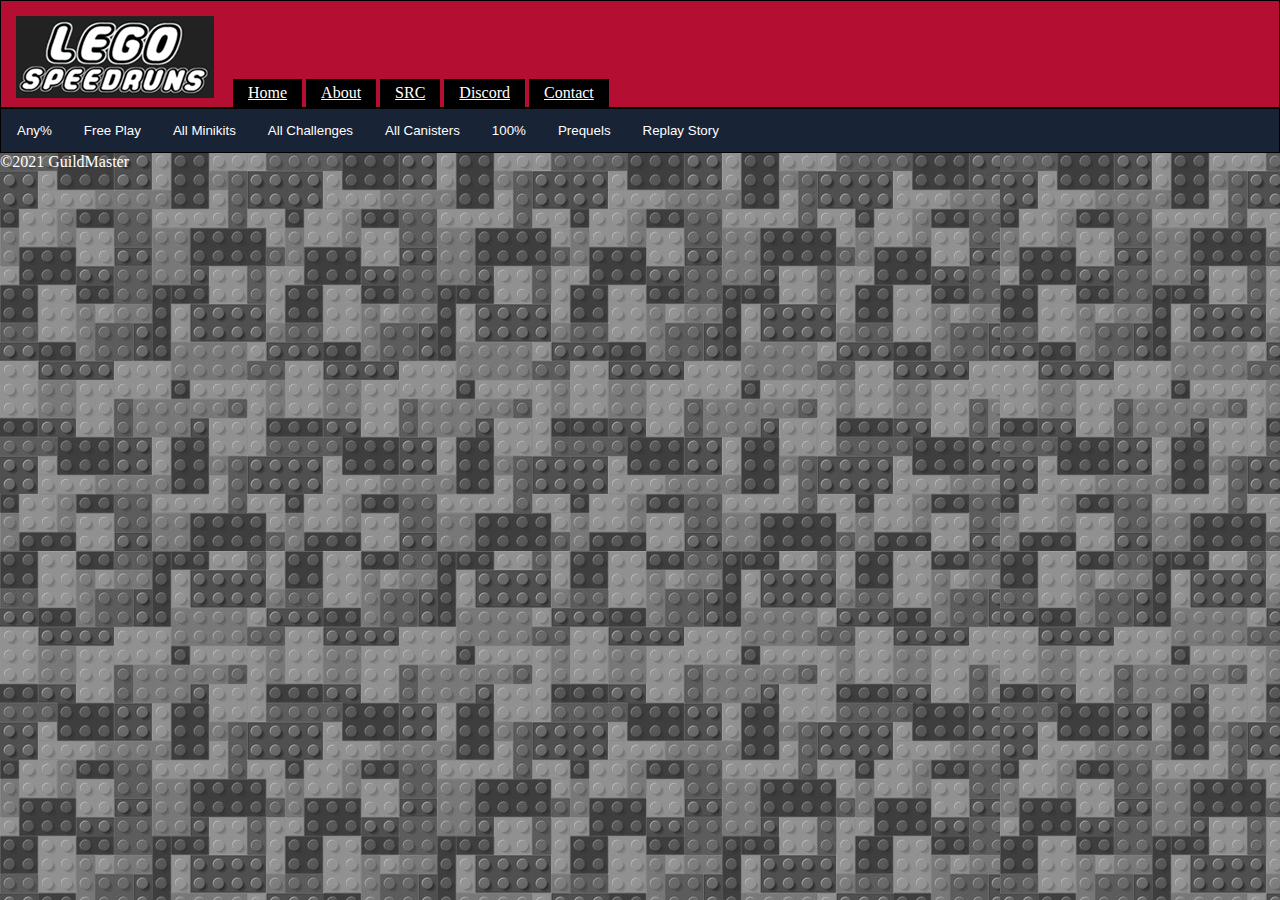
==== lswtcsBoard.html @ 863c568c "Upload" ====
<!doctype html>

	<head>
		<title>LEGO Star Wars: The Complete Saga (PC/Console)</title>
		<link href="main.css" rel="stylesheet" type="text/css" />
		<link rel="icon" href="SourceImgs/LegoIcon.png">
	</head>

	<body>
		<header>
			<nav>
				<h1><img src="SourceImgs/LegoSpeedrunsLogo.png"></h1>
				<ul>
					<li><a href="index.html">Home</a></li>
					<li><a href="#">About</a></li>
					<li><a href="#">SRC</a></li>
					<li><a href="#">Discord</a></li>
					<li><a href="#">Contact</a></li>
				</ul>
			</nav>
		</header>

		<!-- Tab links -->
		<div class="tab">
  			<button class="tablinks" onclick="openCat(event, 'Any%')">Any%</button>
  			<button class="tablinks" onclick="openCat(event, 'Free Play')">Free Play</button>
  			<button class="tablinks" onclick="openCat(event, 'All Minikits')">All Minikits</button>
  			<button class="tablinks" onclick="openCat(event, 'All Challenges')">All Challenges</button>
  			<button class="tablinks" onclick="openCat(event, 'All Canisters')">All Canisters</button>
  			<button class="tablinks" onclick="openCat(event, '100%')">100%</button>
  			<button class="tablinks" onclick="openCat(event, 'Prequels')">Prequels</button>
  			<button class="tablinks" onclick="openCat(event, 'Replay Story')">Replay Story</button>
		</div>

		<!-- Tab content -->
		<div id="Any%" class="tabcontent">
  			<h3>Any%</h3>
  			<p>test123</p>
		</div>
		<div id="Free Play" class="tabcontent">
  			<h3>test123</h3>
  			<p>test123</p>
		</div>
		<div id="All Minikits" class="tabcontent">
  			<h3>test123</h3>
  			<p>test123</p>
		</div>
		<div id="All Challenges" class="tabcontent">
  			<h3>test123</h3>
  			<p>test123</p>
		</div>
		<div id="All Canisters" class="tabcontent">
  			<h3>test123</h3>
  			<p>test123</p>
		</div>
		<div id="100%" class="tabcontent">
  			<h3>test123</h3>
  			<p>test123</p>
		</div>
		<div id="Prequels" class="tabcontent">
  			<h3>test123</h3>
  			<p>test123</p>
		</div>
		<div id="Replay Story" class="tabcontent">
  			<h3>test123</h3>
  			<p>test123</p>
		</div>
		

		<script src="scripts.js"></script>

		<footer>©2021 GuildMaster</footer>
	</body>




</html>
---- main.css ----
body
{
	background-image: url("SourceImgs/legoBack.png");
	margin: 0;
	color: white;
}

header
{
	background: #b40e32;
	margin: 0;
	padding: 15px 15px 0 15px;
	border: 1px solid black;

}

header h1
{
	margin: 0;
	display: inline;
}

nav ul
{
	margin: 0;
	padding: 0 0 0 15px;
	display: inline;
}

nav ul li
{
	display: inline-block;
	list-style-type: none;
	background: black;
	padding: 5px 15px;
	margin: 0;
}

nav ul li a, a
{
	color: white;
}


.row:after
{
	clear: both;
	content: " ";
	display: table;
}
.col
{
	background: #333;
	float: left;
	padding: .5% .5% .5%;
	margin: 0;
	width: 19%;
	height: 33%;
	opacity: 90%;
	text-align: center;
}

/* Style the tab */
.tab {
  overflow: hidden;
  border: 1px solid black;
  background-color: #182335;
}

/* Style the buttons that are used to open the tab content */
.tab button {
  background-color: inherit;
  float: left;
  border: none;
  outline: none;
  cursor: pointer;
  padding: 14px 16px;
  transition: 0.3s;
  color: white;
}

/* Change background color of buttons on hover */
.tab button:hover {
  background-color: #ddd;
}

/* Create an active/current tablink class */
.tab button.active {
  background-color: #ccc;
}

/* Style the tab content */
.tabcontent {
  display: none;
  padding: 6px 12px;
  border: 1px solid black;
  border-top: none;
}
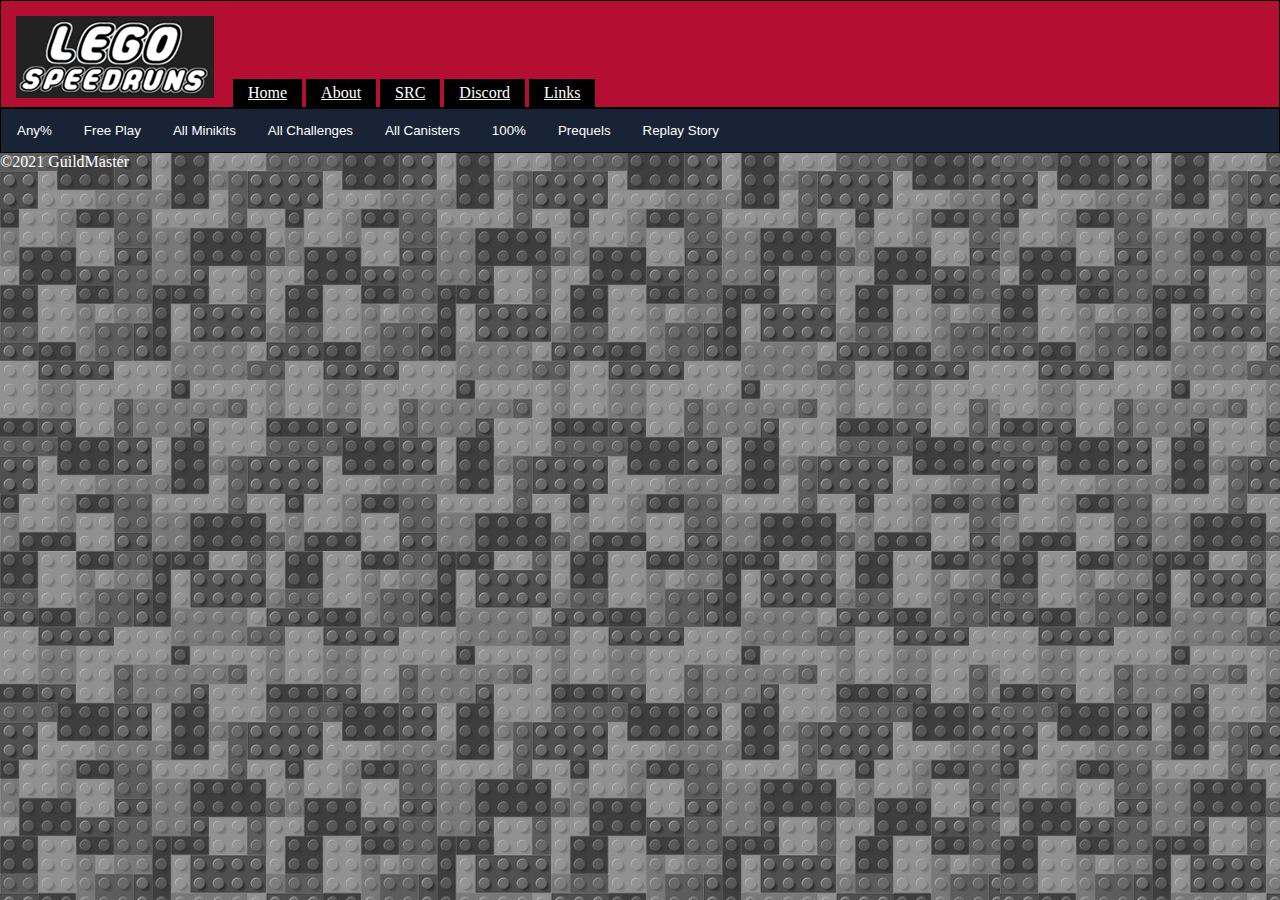
==== commit 302abc3a: "Updated Headers" ====
--- a/lswtcsBoard.html
+++ b/lswtcsBoard.html
@@ -13,9 +13,9 @@
 				<ul>
 					<li><a href="index.html">Home</a></li>
 					<li><a href="#">About</a></li>
-					<li><a href="#">SRC</a></li>
-					<li><a href="#">Discord</a></li>
-					<li><a href="#">Contact</a></li>
+					<li><a href="https://www.speedrun.com/lego">SRC</a></li>
+					<li><a href="https://discord.gg/spPTH3J">Discord</a></li>
+					<li><a href="#">Links</a></li>
 				</ul>
 			</nav>
 		</header>
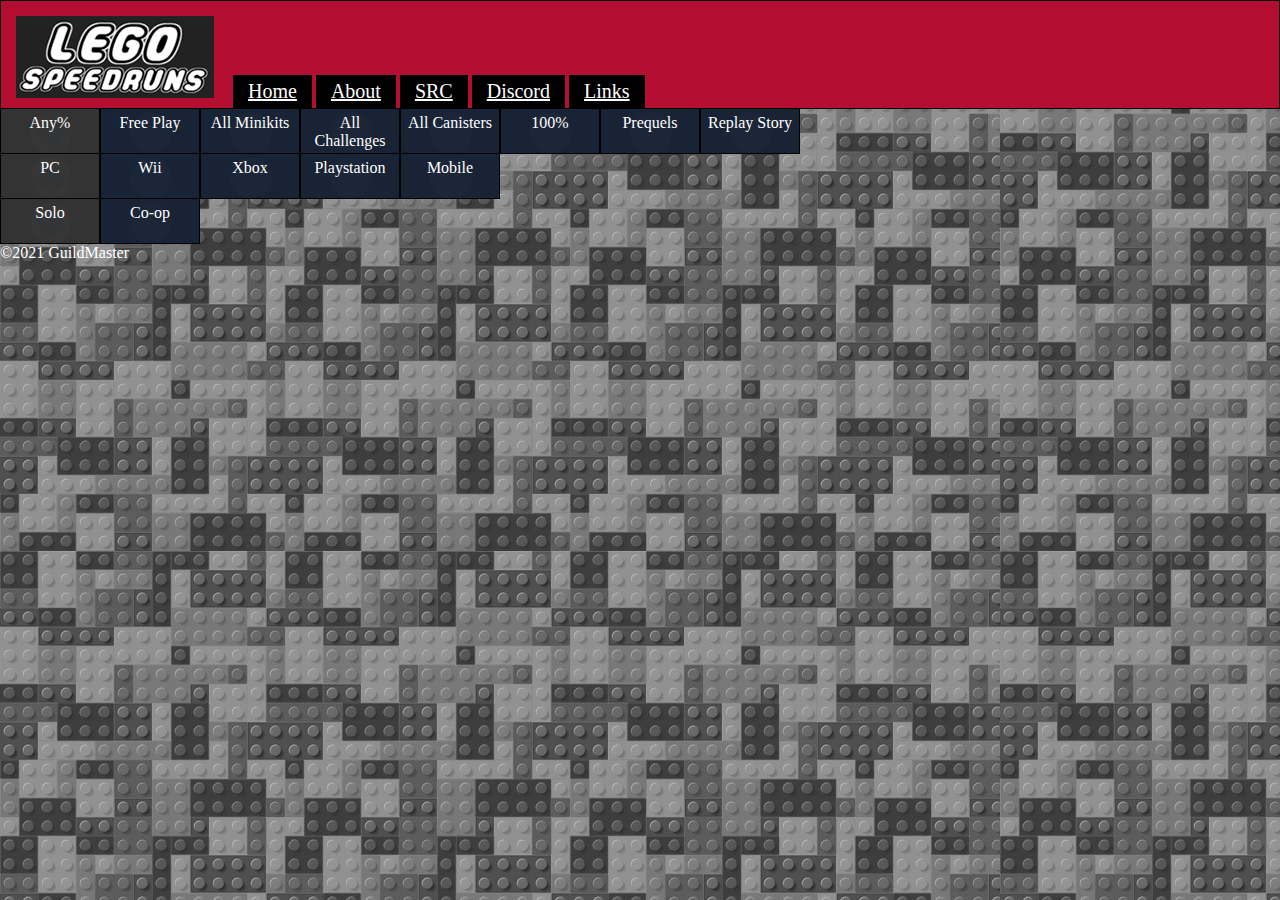
==== commit 2f18a86d: "Overhaul" ====
--- a/lswtcsBoard.html
+++ b/lswtcsBoard.html
@@ -20,7 +20,7 @@
 			</nav>
 		</header>
 
-		<!-- Tab links -->
+		<!-- Tab links 
 		<div class="tab">
   			<button class="tablinks" onclick="openCat(event, 'Any%')">Any%</button>
   			<button class="tablinks" onclick="openCat(event, 'Free Play')">Free Play</button>
@@ -32,10 +32,9 @@
   			<button class="tablinks" onclick="openCat(event, 'Replay Story')">Replay Story</button>
 		</div>
 
-		<!-- Tab content -->
+		Tab content
 		<div id="Any%" class="tabcontent">
-  			<h3>Any%</h3>
-  			<p>test123</p>
+			<h3>Cmon</h3>
 		</div>
 		<div id="Free Play" class="tabcontent">
   			<h3>test123</h3>
@@ -65,7 +64,81 @@
   			<h3>test123</h3>
   			<p>test123</p>
 		</div>
-		
+	-->
+		<div>
+			<ul class="catButtons">
+				<li>
+					<input type="radio" id="any%" name="category" checked />
+					<label for="any%">Any%</label>
+				</li>
+				<li>
+					<input type="radio" id="fp" name="category"/>
+					<label for="fp">Free Play</label>
+				</li>
+				<li>
+					<input type="radio" id="am" name="category"/>
+					<label for="am">All Minikits</label>
+				</li>
+				<li>
+					<input type="radio" id="ac" name="category"/>
+					<label for="ac">All Challenges</label>
+				</li>
+				<li>
+					<input type="radio" id="acan" name="category"/>
+					<label for="acan">All Canisters</label>
+				</li>
+				<li>
+					<input type="radio" id="100" name="category"/>
+					<label for="100">100%</label>
+				</li>
+				<li>
+					<input type="radio" id="pre" name="category"/>
+					<label for="pre">Prequels</label>
+				</li>
+				<li>
+					<input type="radio" id="rs" name="category"/>
+					<label for="rs">Replay Story</label>
+				</li>
+			</ul>
+  		</div>
+
+  		<div>
+			<ul class="catButtons">
+				<li>
+					<input type="radio" id="pc" name="console" checked/>
+					<label for="pc">PC</label>
+				</li>
+				<li>
+					<input type="radio" id="wii" name="console"/>
+					<label for="wii">Wii</label>
+				</li>
+				<li>
+					<input type="radio" id="xbox" name="console"/>
+					<label for="xbox">Xbox</label>
+				</li>
+				<li>
+					<input type="radio" id="playstation" name="console"/>
+					<label for="playstation">Playstation</label>
+				</li>
+				<li>
+					<input type="radio" id="mobile" name="console"/>
+					<label for="mobile">Mobile</label>
+				</li>
+			</ul>
+  		</div>
+
+  		<div>
+			<ul class="catButtons">
+				<li>
+					<input type="radio" id="solo" name="players" checked/>
+					<label for="solo">Solo</label>
+				</li>
+				<li>
+					<input type="radio" id="coop" name="players"/>
+					<label for="coop">Co-op</label>
+				</li>
+			</ul>
+  		</div>
 
 		<script src="scripts.js"></script>
 
--- a/main.css
+++ b/main.css
@@ -34,13 +34,13 @@
 	background: black;
 	padding: 5px 15px;
 	margin: 0;
+	font-size: 20px;
 }
 
 nav ul li a, a
 {
 	color: white;
 }
-
 
 .row:after
 {
@@ -60,39 +60,59 @@
 	text-align: center;
 }
 
-/* Style the tab */
-.tab {
-  overflow: hidden;
+.catButtons{
+  list-style-type: none;
+  margin: 0;
+  padding: 0;
+}
+
+.catButtons li{
+  float: left;
+  margin: none;
+  width: 100px;
+  height: 45px;
+  position: relative;
+}
+
+.catButtons label, .catButtons input {
+  display: block;
+  position: absolute;
+  top: 0;
+  left: 0;
+  right: 0;
+  bottom: 0;
+  text-align: center;
+}
+
+.catButtons input[type="radio"] {
+  opacity: 0.01;
+  z-index: 100;
+}
+
+.catButtons input[type="radio"]:checked+label, .Checked+label {
+  background: #333;
+}
+
+.catButtons label {
+  padding: 5px;
   border: 1px solid black;
+  border-top: none;
+  cursor: pointer;
+  z-index: 90;
   background-color: #182335;
 }
 
-/* Style the buttons that are used to open the tab content */
-.tab button {
-  background-color: inherit;
-  float: left;
-  border: none;
-  outline: none;
-  cursor: pointer;
-  padding: 14px 16px;
-  transition: 0.3s;
-  color: white;
+.catButtons label:hover {
+  background: #ddd;
 }
 
-/* Change background color of buttons on hover */
-.tab button:hover {
-  background-color: #ddd;
+/* Clear floats */
+.catButtons:after {
+  content: "";
+  clear: both;
+  display: table;
 }
 
-/* Create an active/current tablink class */
-.tab button.active {
-  background-color: #ccc;
-}
-
-/* Style the tab content */
-.tabcontent {
-  display: none;
-  padding: 6px 12px;
-  border: 1px solid black;
-  border-top: none;
-}
+.catButtons li:not(:last-child){
+	border-right: none;
+}